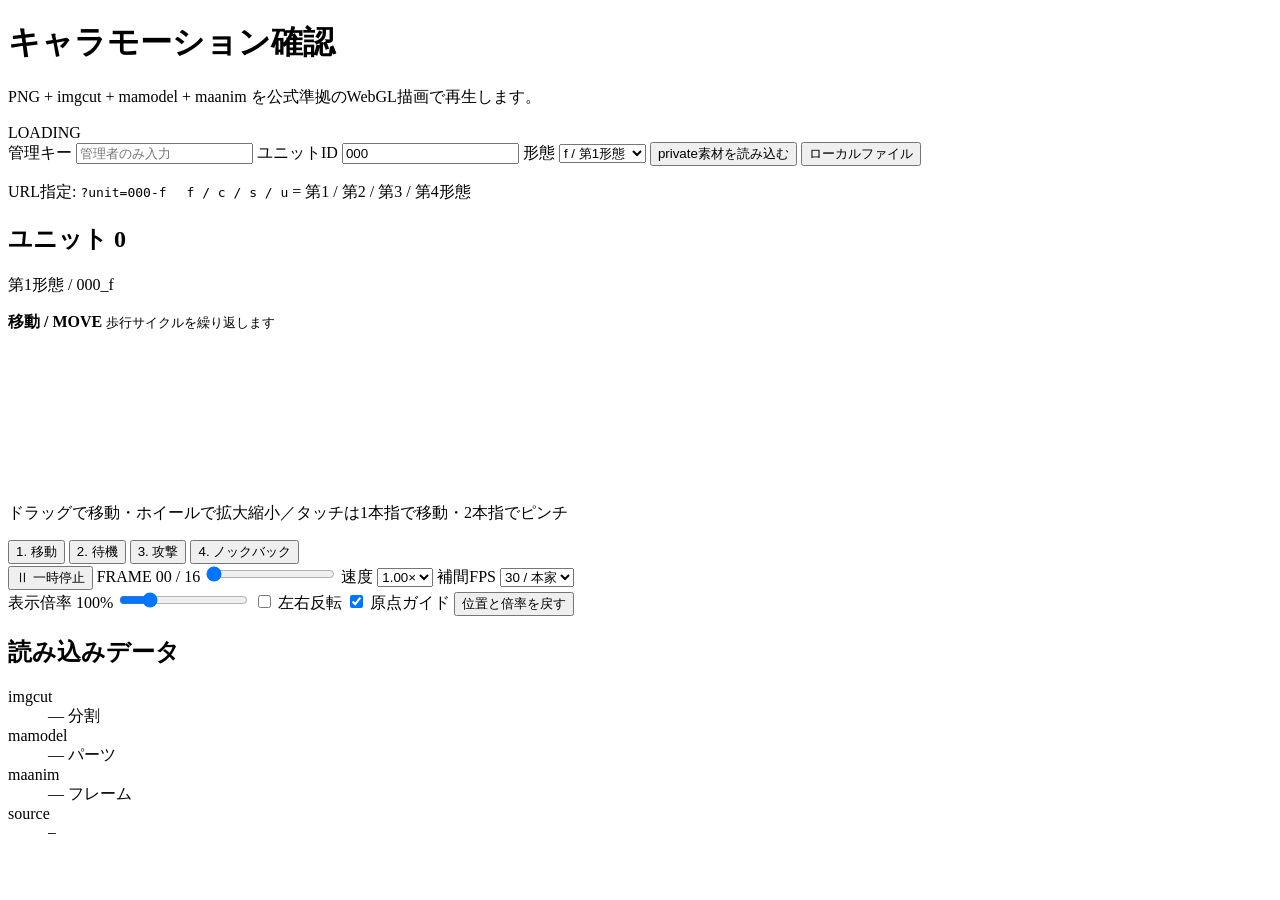
==== public/motion.html @ 24e56008 "Add character motion frontend" ====
﻿<!doctype html>
<html lang="ja">
<head>
  <meta charset="utf-8">
  <meta name="viewport" content="width=device-width, initial-scale=1">
  <meta name="description" content="にゃんこキャラクターの imgcut・mamodel・maanim を公式準拠のWebGL描画で再生するKBCツール">
  <title>キャラモーション確認 | KBC</title>
  <link rel="stylesheet" href="/motion.css">
</head>
<body>
  <main>
    <header>
      <div>
        <h1>キャラモーション確認</h1>
        <p>PNG + imgcut + mamodel + maanim を公式準拠のWebGL描画で再生します。</p>
      </div>
      <span id="load-status" class="status" role="status">LOADING</span>
    </header>

    <form id="unit-form" class="unit-form">
      <label>
        管理キー
        <input id="admin-key" type="password" autocomplete="current-password" placeholder="管理者のみ入力">
      </label>
      <label>
        ユニットID
        <input id="unit-id" name="unit-id" type="text" inputmode="numeric" pattern="[0-9]+" value="000" required>
      </label>
      <label>
        形態
        <select id="form-select" name="form">
          <option value="f">f / 第1形態</option>
          <option value="c">c / 第2形態</option>
          <option value="s">s / 第3形態</option>
          <option value="u">u / 第4形態</option>
        </select>
      </label>
      <button type="submit">private素材を読み込む</button>
      <button id="local-load" type="button" class="secondary">ローカルファイル</button>
      <input id="local-files" type="file" multiple accept=".png,.imgcut,.mamodel,.maanim" hidden>
    </form>

    <p class="url-help">
      URL指定: <code>?unit=000-f</code>　
      <code>f / c / s / u</code> = 第1 / 第2 / 第3 / 第4形態
    </p>

    <section class="viewer">
      <div class="viewer-heading">
        <div>
          <h2 id="character-name">ユニット 0</h2>
          <p id="character-note">第1形態 / 000_f</p>
        </div>
        <div>
          <strong id="motion-name">移動 / MOVE</strong>
          <small id="motion-description">歩行サイクルを繰り返します</small>
        </div>
      </div>

      <div class="canvas-wrap">
        <canvas
          id="motion-canvas"
          aria-label="にゃんこモーションのプレビュー"
          aria-describedby="canvas-controls-help"
        ></canvas>
      </div>
      <p id="canvas-controls-help" class="canvas-help">
        ドラッグで移動・ホイールで拡大縮小／タッチは1本指で移動・2本指でピンチ
      </p>

      <div class="motion-buttons" aria-label="モーション選択">
        <button type="button" data-motion="move" class="is-active" aria-pressed="true">1. 移動</button>
        <button type="button" data-motion="idle" aria-pressed="false">2. 待機</button>
        <button type="button" data-motion="attack" aria-pressed="false">3. 攻撃</button>
        <button type="button" data-motion="knockback" aria-pressed="false">4. ノックバック</button>
      </div>

      <div class="transport">
        <button id="play-button" type="button" aria-label="モーションを一時停止">
          <span id="play-icon" aria-hidden="true">Ⅱ</span>
          <span id="play-text">一時停止</span>
        </button>
        <label class="timeline-label">
          <span id="frame-readout">FRAME 00 / 16</span>
          <input id="timeline" type="range" min="0" max="16" value="0" step="1" aria-label="再生フレーム">
        </label>
        <label>
          速度
          <select id="speed-select">
            <option value="0.25">0.25×</option>
            <option value="0.5">0.50×</option>
            <option value="1" selected>1.00×</option>
            <option value="1.5">1.50×</option>
            <option value="2">2.00×</option>
          </select>
        </label>
        <label>
          補間FPS
          <select id="frame-rate-select">
            <option value="30" selected>30 / 本家</option>
            <option value="60">60</option>
            <option value="90">90</option>
            <option value="120">120</option>
          </select>
        </label>
      </div>

      <div class="display-settings">
        <label>
          表示倍率 <output id="scale-readout" for="scale-input">100%</output>
          <input id="scale-input" type="range" min="0.25" max="4" step="0.05" value="1">
        </label>
        <label><input id="flip-input" type="checkbox"> 左右反転</label>
        <label><input id="guide-input" type="checkbox" checked> 原点ガイド</label>
        <button id="view-reset" type="button" class="secondary">位置と倍率を戻す</button>
      </div>
    </section>

    <section class="data-info">
      <h2>読み込みデータ</h2>
      <dl>
        <div><dt>imgcut</dt><dd><span id="cut-count">—</span> 分割</dd></div>
        <div><dt>mamodel</dt><dd><span id="part-count">—</span> パーツ</dd></div>
        <div><dt>maanim</dt><dd><span id="motion-frame-count">—</span> フレーム</dd></div>
        <div><dt>source</dt><dd><code id="source-name">—</code></dd></div>
      </dl>
    </section>
  </main>

  <div id="toast" class="toast" role="alert"></div>
  <script type="module" src="/_lab/motion-app.js"></script>
</body>
</html>
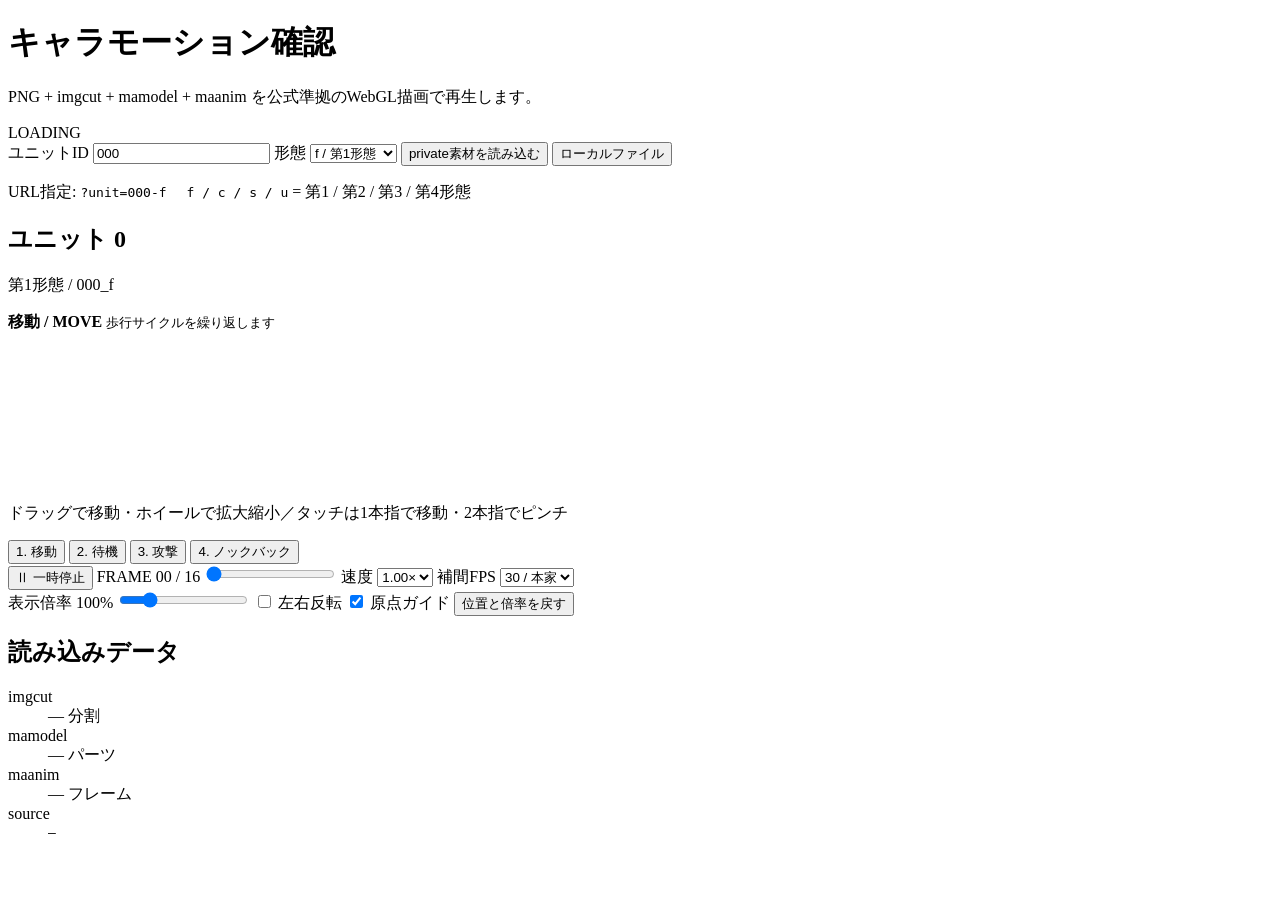
==== commit 476088bc: "Remove motion viewer key prompt" ====
--- a/public/motion.html
+++ b/public/motion.html
@@ -18,10 +18,6 @@
     </header>
 
     <form id="unit-form" class="unit-form">
-      <label>
-        管理キー
-        <input id="admin-key" type="password" autocomplete="current-password" placeholder="管理者のみ入力">
-      </label>
       <label>
         ユニットID
         <input id="unit-id" name="unit-id" type="text" inputmode="numeric" pattern="[0-9]+" value="000" required>
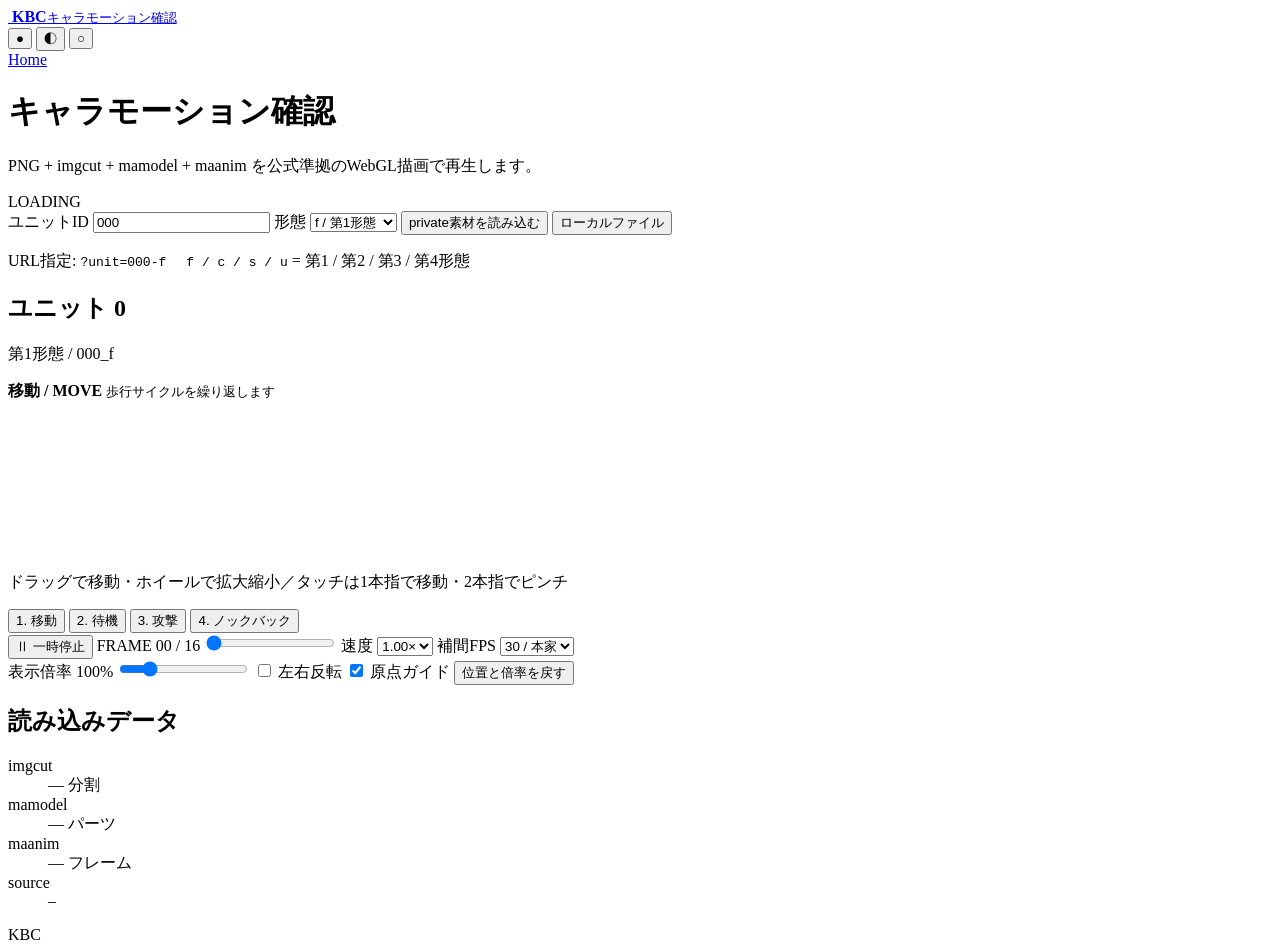
==== commit 25d5225c: "Apply simple KBC interface to all tools" ====
--- a/public/motion.html
+++ b/public/motion.html
@@ -5,17 +5,35 @@
   <meta name="viewport" content="width=device-width, initial-scale=1">
   <meta name="description" content="にゃんこキャラクターの imgcut・mamodel・maanim を公式準拠のWebGL描画で再生するKBCツール">
   <title>キャラモーション確認 | KBC</title>
+  <link rel="preconnect" href="https://fonts.googleapis.com">
+  <link rel="preconnect" href="https://fonts.gstatic.com" crossorigin>
+  <link href="https://fonts.googleapis.com/css2?family=Noto+Sans+JP:wght@400;700&display=swap" rel="stylesheet">
   <link rel="stylesheet" href="/motion.css">
+  <link rel="stylesheet" href="/kbc-common.css">
+  <script type="module" src="/_lab/kbc-theme.js"></script>
 </head>
-<body>
-  <main>
-    <header>
-      <div>
-        <h1>キャラモーション確認</h1>
-        <p>PNG + imgcut + mamodel + maanim を公式準拠のWebGL描画で再生します。</p>
+<body class="kbc-page motion-page">
+  <div class="site-shell fade-in">
+    <header class="site-header">
+      <a class="brand" href="/" aria-label="KBC ホーム">
+        <img class="brand-logo" src="/assets/kbc-logo.png" alt="">
+        <span><strong class="brand-name">KBC</strong><small class="brand-tool-name">キャラモーション確認</small></span>
+      </a>
+      <div class="header-actions">
+        <div class="theme-switcher" role="group" aria-label="テーマ">
+          <button class="theme-button" type="button" data-theme-value="original" aria-label="オリジナルテーマ">●</button>
+          <button class="theme-button" type="button" data-theme-value="dark" aria-label="ダークテーマ">◐</button>
+          <button class="theme-button" type="button" data-theme-value="light" aria-label="ライトテーマ">○</button>
+        </div>
+        <a class="header-home-link" href="/">Home</a>
       </div>
-      <span id="load-status" class="status" role="status">LOADING</span>
     </header>
+
+    <main>
+      <div class="page-intro motion-intro">
+        <div><h1>キャラモーション確認</h1><p>PNG + imgcut + mamodel + maanim を公式準拠のWebGL描画で再生します。</p></div>
+        <span id="load-status" class="status-tag" role="status">LOADING</span>
+      </div>
 
     <form id="unit-form" class="unit-form">
       <label>
@@ -121,7 +139,9 @@
         <div><dt>source</dt><dd><code id="source-name">—</code></dd></div>
       </dl>
     </section>
-  </main>
+    </main>
+    <footer class="site-footer">KBC</footer>
+  </div>
 
   <div id="toast" class="toast" role="alert"></div>
   <script type="module" src="/_lab/motion-app.js"></script>
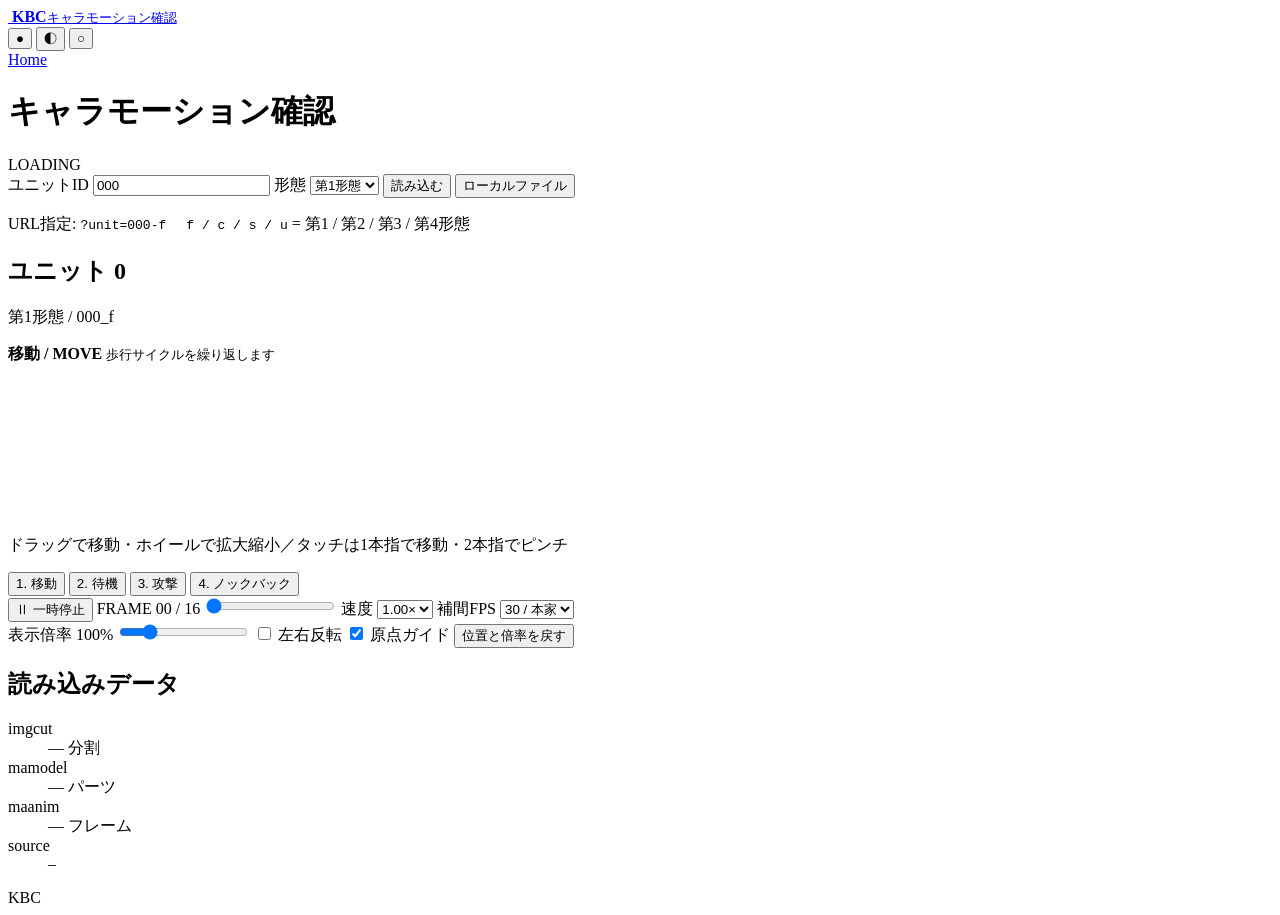
==== commit d3afe41a: "ちょっとシンプルに" ====
--- a/public/motion.html
+++ b/public/motion.html
@@ -3,7 +3,7 @@
 <head>
   <meta charset="utf-8">
   <meta name="viewport" content="width=device-width, initial-scale=1">
-  <meta name="description" content="にゃんこキャラクターの imgcut・mamodel・maanim を公式準拠のWebGL描画で再生するKBCツール">
+  <meta name="description" content="キャラのモーションを再生するKBCツール">
   <title>キャラモーション確認 | KBC</title>
   <link rel="preconnect" href="https://fonts.googleapis.com">
   <link rel="preconnect" href="https://fonts.gstatic.com" crossorigin>
@@ -31,7 +31,7 @@
 
     <main>
       <div class="page-intro motion-intro">
-        <div><h1>キャラモーション確認</h1><p>PNG + imgcut + mamodel + maanim を公式準拠のWebGL描画で再生します。</p></div>
+        <div><h1>キャラモーション確認</h1>
         <span id="load-status" class="status-tag" role="status">LOADING</span>
       </div>
 
@@ -43,13 +43,13 @@
       <label>
         形態
         <select id="form-select" name="form">
-          <option value="f">f / 第1形態</option>
-          <option value="c">c / 第2形態</option>
-          <option value="s">s / 第3形態</option>
-          <option value="u">u / 第4形態</option>
+          <option value="f">第1形態</option>
+          <option value="c">第2形態</option>
+          <option value="s">第3形態</option>
+          <option value="u">第4形態</option>
         </select>
       </label>
-      <button type="submit">private素材を読み込む</button>
+      <button type="submit">読み込む</button>
       <button id="local-load" type="button" class="secondary">ローカルファイル</button>
       <input id="local-files" type="file" multiple accept=".png,.imgcut,.mamodel,.maanim" hidden>
     </form>
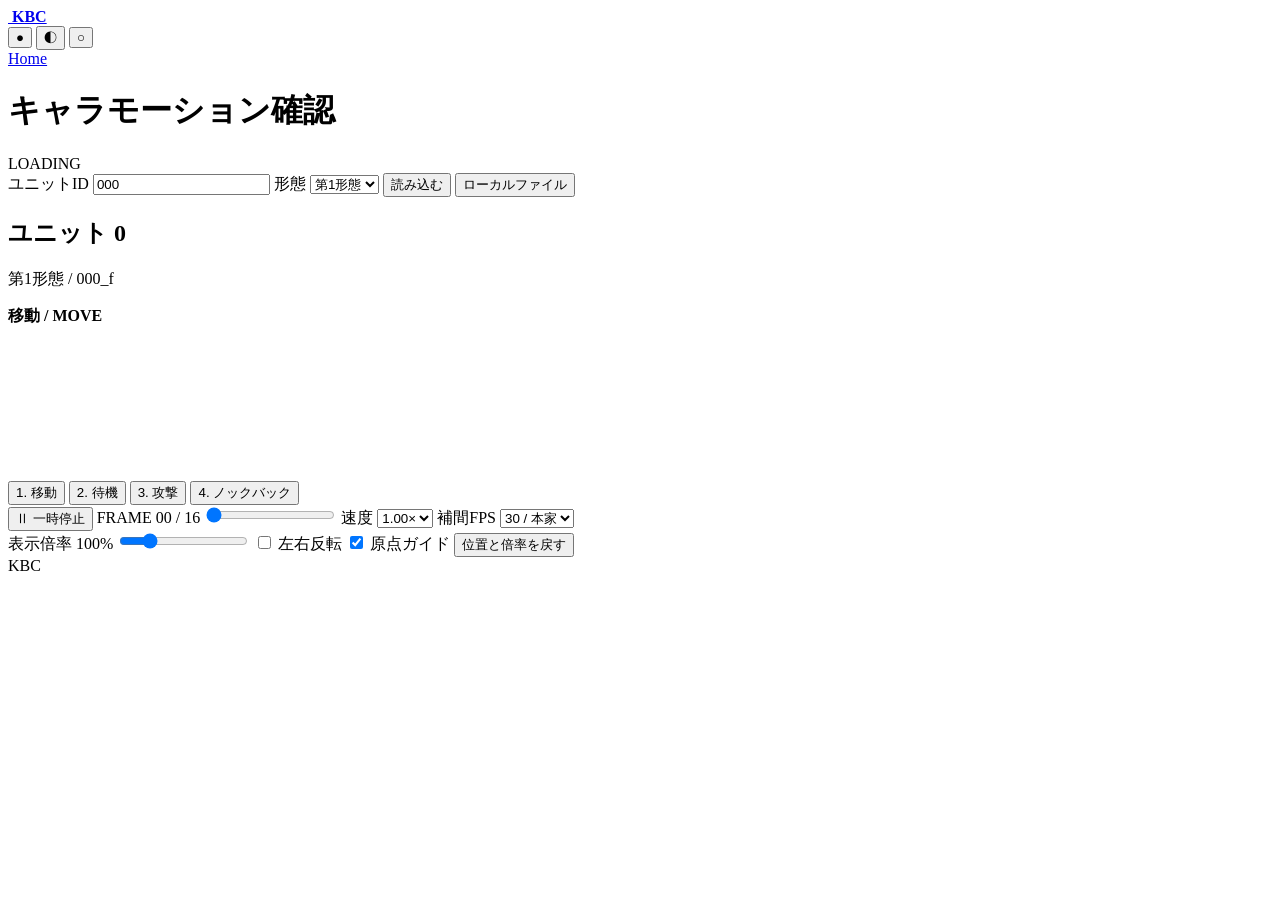
==== commit b3be778e: "Simplify KBC tool interface" ====
--- a/public/motion.html
+++ b/public/motion.html
@@ -17,7 +17,7 @@
     <header class="site-header">
       <a class="brand" href="/" aria-label="KBC ホーム">
         <img class="brand-logo" src="/assets/kbc-logo.png" alt="">
-        <span><strong class="brand-name">KBC</strong><small class="brand-tool-name">キャラモーション確認</small></span>
+        <strong class="brand-name">KBC</strong>
       </a>
       <div class="header-actions">
         <div class="theme-switcher" role="group" aria-label="テーマ">
@@ -31,7 +31,7 @@
 
     <main>
       <div class="page-intro motion-intro">
-        <div><h1>キャラモーション確認</h1>
+        <h1>キャラモーション確認</h1>
         <span id="load-status" class="status-tag" role="status">LOADING</span>
       </div>
 
@@ -54,11 +54,6 @@
       <input id="local-files" type="file" multiple accept=".png,.imgcut,.mamodel,.maanim" hidden>
     </form>
 
-    <p class="url-help">
-      URL指定: <code>?unit=000-f</code>　
-      <code>f / c / s / u</code> = 第1 / 第2 / 第3 / 第4形態
-    </p>
-
     <section class="viewer">
       <div class="viewer-heading">
         <div>
@@ -67,7 +62,6 @@
         </div>
         <div>
           <strong id="motion-name">移動 / MOVE</strong>
-          <small id="motion-description">歩行サイクルを繰り返します</small>
         </div>
       </div>
 
@@ -75,12 +69,8 @@
         <canvas
           id="motion-canvas"
           aria-label="にゃんこモーションのプレビュー"
-          aria-describedby="canvas-controls-help"
         ></canvas>
       </div>
-      <p id="canvas-controls-help" class="canvas-help">
-        ドラッグで移動・ホイールで拡大縮小／タッチは1本指で移動・2本指でピンチ
-      </p>
 
       <div class="motion-buttons" aria-label="モーション選択">
         <button type="button" data-motion="move" class="is-active" aria-pressed="true">1. 移動</button>
@@ -130,15 +120,6 @@
       </div>
     </section>
 
-    <section class="data-info">
-      <h2>読み込みデータ</h2>
-      <dl>
-        <div><dt>imgcut</dt><dd><span id="cut-count">—</span> 分割</dd></div>
-        <div><dt>mamodel</dt><dd><span id="part-count">—</span> パーツ</dd></div>
-        <div><dt>maanim</dt><dd><span id="motion-frame-count">—</span> フレーム</dd></div>
-        <div><dt>source</dt><dd><code id="source-name">—</code></dd></div>
-      </dl>
-    </section>
     </main>
     <footer class="site-footer">KBC</footer>
   </div>
